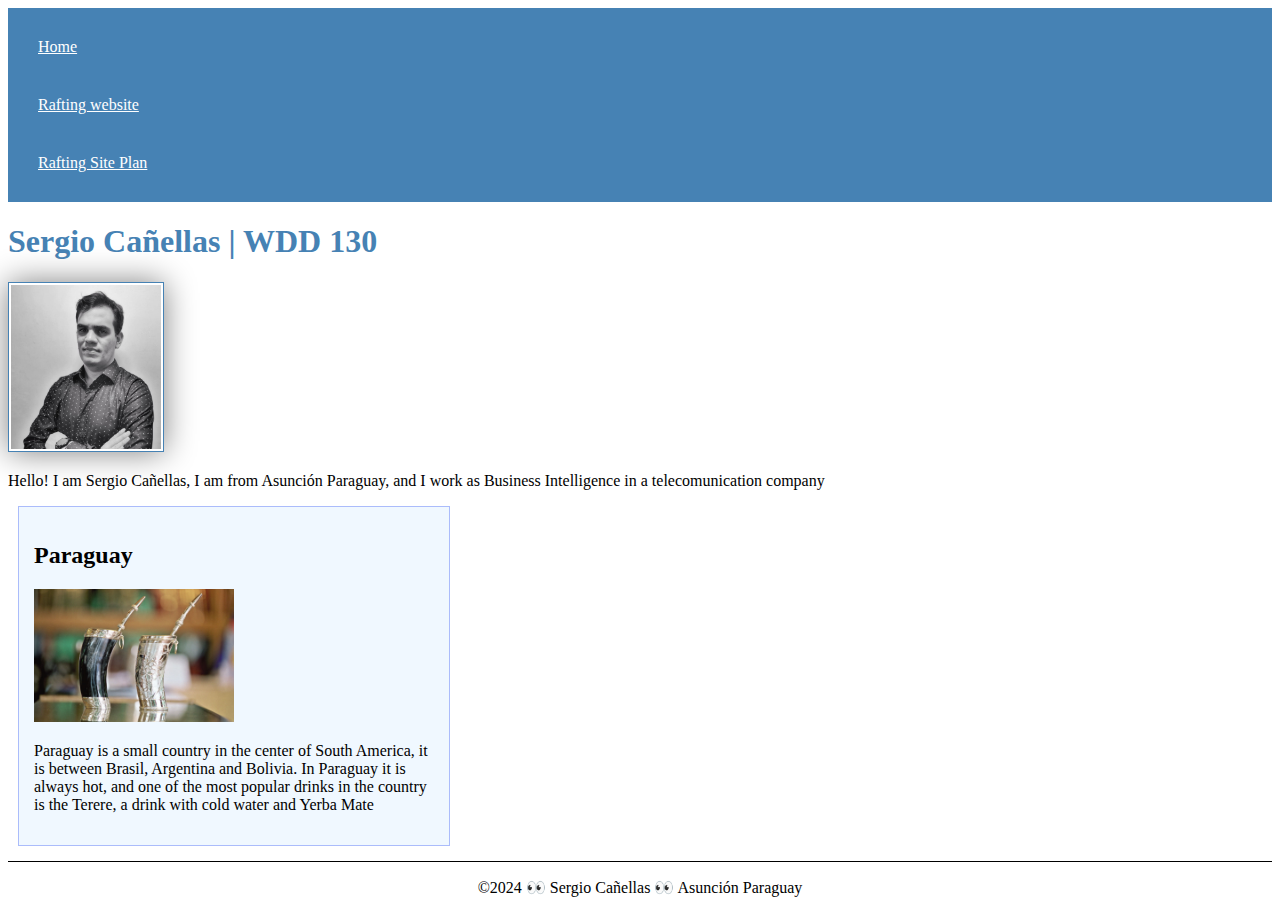
==== index.html @ 0b73bd79 "index change added" ====
<!DOCTYPE html>
<html lang="en">
<head>
    <meta charset="UTF-8">
    <meta name="viewport" content="width=device-width, initial-scale=1.0">
    <title>Sergio Canellas | WDD 130</title>
    <meta name="description" content="This home page is about Sergio Cañellas, who is learning HTML and CSS in the course Web Fundamentals">
    <meta name="author" content="Sergio Cañellas">
    <link rel="stylesheet" href="styles/styles.css">
</head>
<body>
    <header>
        <nav>
            <a href="#">Home</a>
            <a href="wwr/">Rafting website</a>
            <a href="wwr/site-plan-rafting.html">Rafting Site Plan</a>
         </nav>
    </header>
    <main>
        <h1>Sergio Cañellas | WDD 130</h1>
        <img src="images/profile.jpeg" alt="Hello, my name is Sergio Cañellas" width="200">
        <p>Hello! I am Sergio Cañellas, I am from Asunción Paraguay, and 
            I work as Business Intelligence in a telecomunication company</p>
    </main>
    <aside>
        <h2>Paraguay</h2>
        <img src="images/guampas.jpg" alt="Guampa de terere">
        <p>Paraguay is a small country in the center of South America, it is between Brasil, Argentina and Bolivia. In Paraguay it is always hot, and one of the most popular drinks in the country is the Terere, a drink with cold water and Yerba Mate</p>
    </aside>
    <footer>
        <p>&#169;2024 👀 Sergio Cañellas 👀 Asunción Paraguay</p>
    </footer>
</body>
</html>
---- styles/styles.css ----
nav {
    background-color: steelblue;
    padding: 10px;
}
nav a {
    color: white;
    display: block;
    padding: 20px;
}
h1 {
    color: steelblue;
}
main img {
    width: 150px;
    height: auto;
    border: 1px solid steelblue;
    padding: 2px;
    box-shadow: 0 0 30px gray;
}
p {
    padding: 0;
}
main {
    max-width: 840px;
}
aside {
    margin: 10px;
    width: 400px;
    border: 1px solid rgb(171, 188, 251);
    padding: 15px;
    background-color: aliceblue;
    color: black;
}
aside img{
    width: 200px;
    height: auto;
}
footer {
    margin-top: 15px;
    border-top: 1px solid #000;
    text-align: center;
}
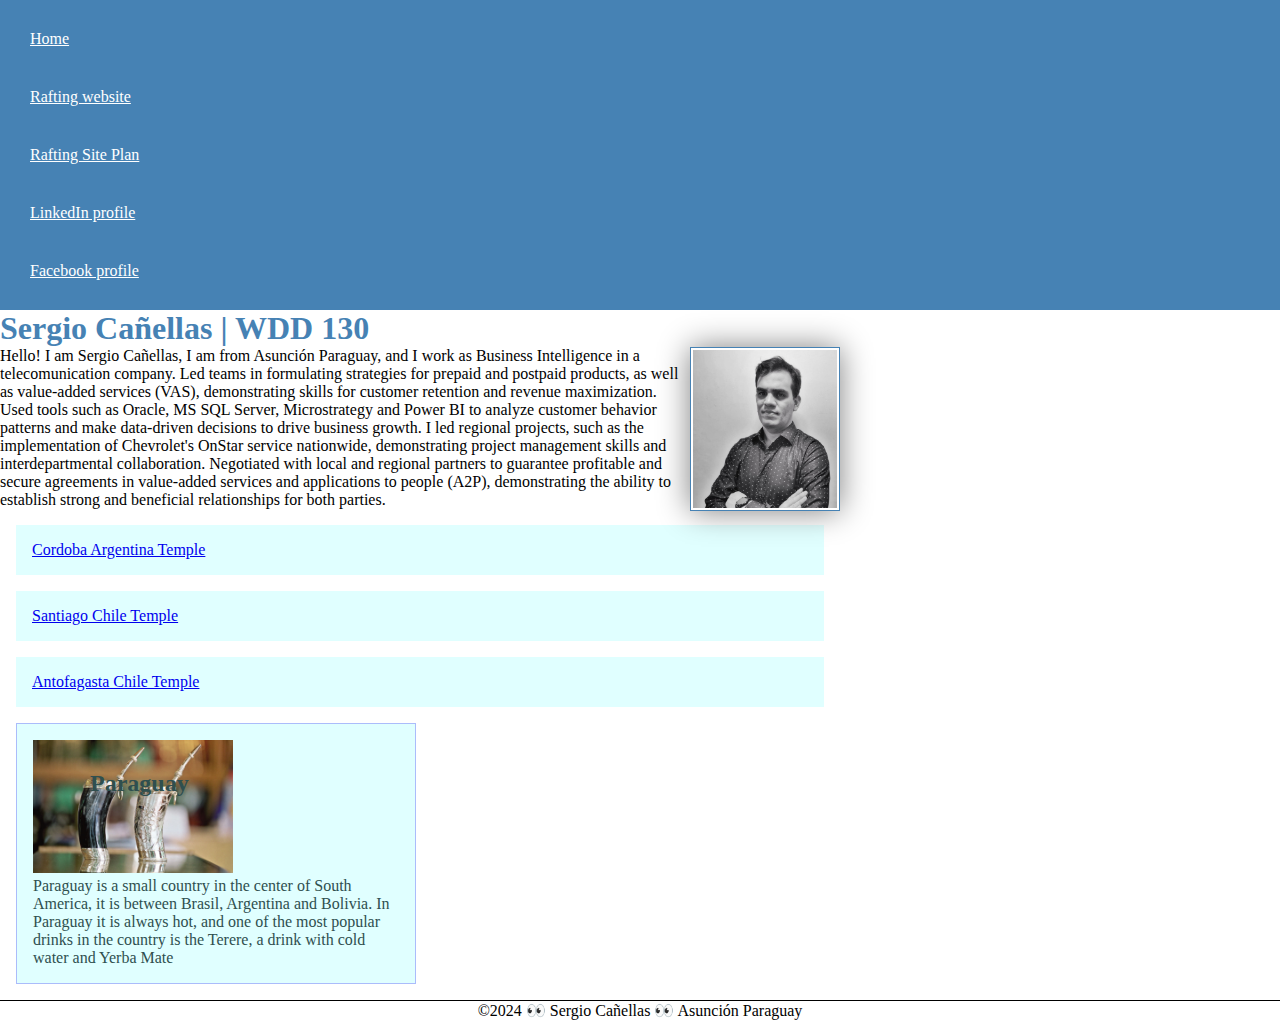
==== commit 173738ea: "index w03 added" ====
--- a/index.html
+++ b/index.html
@@ -14,15 +14,23 @@
             <a href="#">Home</a>
             <a href="wwr/">Rafting website</a>
             <a href="wwr/site-plan-rafting.html">Rafting Site Plan</a>
+            <a href="https://www.linkedin.com/in/sergiodanielcanellas/" target="_blank">LinkedIn profile</a>
+            <a href="https://www.facebook.com/sergiodaniel.canellas" target="_blank">Facebook profile</a>
          </nav>
     </header>
     <main>
         <h1>Sergio Cañellas | WDD 130</h1>
         <img src="images/profile.jpeg" alt="Hello, my name is Sergio Cañellas" width="200">
-        <p>Hello! I am Sergio Cañellas, I am from Asunción Paraguay, and 
-            I work as Business Intelligence in a telecomunication company</p>
+        <p>Hello! I am Sergio Cañellas, I am from Asunción Paraguay, and I work as Business Intelligence in a telecomunication company. Led teams in formulating strategies for prepaid and postpaid products, as well as value-added services (VAS), demonstrating skills for customer retention and revenue maximization. 
+            Used tools such as Oracle, MS SQL Server, Microstrategy and Power BI to analyze customer behavior patterns and make data-driven decisions to drive business growth. I led regional projects, such as the implementation of Chevrolet's OnStar service nationwide, demonstrating project management skills and interdepartmental collaboration.
+            Negotiated with local and regional partners to guarantee profitable and secure agreements in value-added services and applications to people (A2P), demonstrating the ability to establish strong and beneficial relationships for both parties.</p>
+        <li>
+            <ul class="box"><a href="https://content.churchofjesuschrist.org/templesldsorg/bc/Temples/photo-galleries/cordoba-argentina/2018/800x500/Cordoba-Argentina-Temple01.jpg" target="_blank">Cordoba Argentina Temple</a></ul>
+            <ul class="box"><a href="https://content.churchofjesuschrist.org/templesldsorg/bc/Temples/photo-galleries/santiago-chile/800x500/santiago-chile-lds-temple-1085562-wallpaper.jpg" target="_blank">Santiago Chile Temple</a></ul>
+            <ul class="box"><a href="https://churchofjesuschristtemples.org/antofagasta-chile-temple/" target="_blank">Antofagasta Chile Temple</a></ul>
+        </li>
     </main>
-    <aside>
+    <aside class="box">
         <h2>Paraguay</h2>
         <img src="images/guampas.jpg" alt="Guampa de terere">
         <p>Paraguay is a small country in the center of South America, it is between Brasil, Argentina and Bolivia. In Paraguay it is always hot, and one of the most popular drinks in the country is the Terere, a drink with cold water and Yerba Mate</p>
@@ -30,5 +38,6 @@
     <footer>
         <p>&#169;2024 👀 Sergio Cañellas 👀 Asunción Paraguay</p>
     </footer>
-</body>
+</body> 
+<!-- 06/may/2024 -->
 </html>--- a/styles/styles.css
+++ b/styles/styles.css
@@ -1,3 +1,8 @@
+*{
+    margin: 0;
+    padding: 0;
+    box-sizing: border-box;
+}
 nav {
     background-color: steelblue;
     padding: 10px;
@@ -16,6 +21,7 @@
     border: 1px solid steelblue;
     padding: 2px;
     box-shadow: 0 0 30px gray;
+    float: right;
 }
 p {
     padding: 0;
@@ -23,20 +29,30 @@
 main {
     max-width: 840px;
 }
-aside {
-    margin: 10px;
+aside {    
     width: 400px;
     border: 1px solid rgb(171, 188, 251);
-    padding: 15px;
-    background-color: aliceblue;
-    color: black;
 }
 aside img{
     width: 200px;
     height: auto;
+}
+aside h2{
+    position: absolute;
+    top: 770px;
+    left: 90px;
 }
 footer {
     margin-top: 15px;
     border-top: 1px solid #000;
     text-align: center;
 }
+/* Class Selectors */
+
+.box{
+    margin: 1rem;
+    padding: 1px solid rgba(0,0,0,.1);
+    padding: 1rem;
+    background-color: lightcyan;
+    color: darkslategray;
+}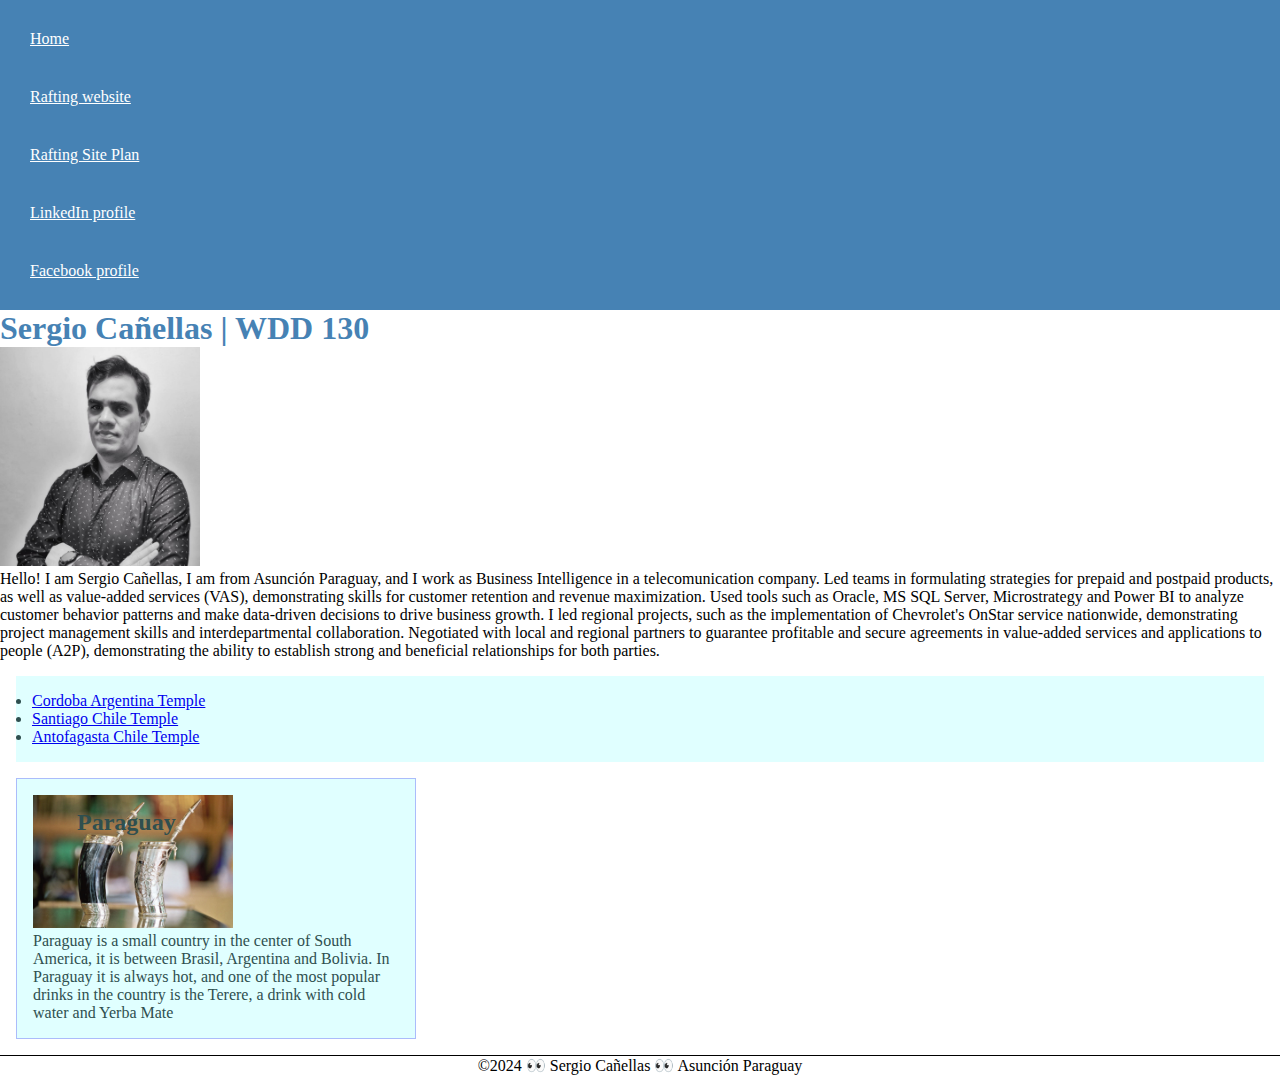
==== commit 6f8d5fc7: "w03 index added" ====
--- a/index.html
+++ b/index.html
@@ -18,17 +18,17 @@
             <a href="https://www.facebook.com/sergiodaniel.canellas" target="_blank">Facebook profile</a>
          </nav>
     </header>
-    <main>
+    <a>
         <h1>Sergio Cañellas | WDD 130</h1>
         <img src="images/profile.jpeg" alt="Hello, my name is Sergio Cañellas" width="200">
         <p>Hello! I am Sergio Cañellas, I am from Asunción Paraguay, and I work as Business Intelligence in a telecomunication company. Led teams in formulating strategies for prepaid and postpaid products, as well as value-added services (VAS), demonstrating skills for customer retention and revenue maximization. 
             Used tools such as Oracle, MS SQL Server, Microstrategy and Power BI to analyze customer behavior patterns and make data-driven decisions to drive business growth. I led regional projects, such as the implementation of Chevrolet's OnStar service nationwide, demonstrating project management skills and interdepartmental collaboration.
             Negotiated with local and regional partners to guarantee profitable and secure agreements in value-added services and applications to people (A2P), demonstrating the ability to establish strong and beneficial relationships for both parties.</p>
-        <li>
-            <ul class="box"><a href="https://content.churchofjesuschrist.org/templesldsorg/bc/Temples/photo-galleries/cordoba-argentina/2018/800x500/Cordoba-Argentina-Temple01.jpg" target="_blank">Cordoba Argentina Temple</a></ul>
-            <ul class="box"><a href="https://content.churchofjesuschrist.org/templesldsorg/bc/Temples/photo-galleries/santiago-chile/800x500/santiago-chile-lds-temple-1085562-wallpaper.jpg" target="_blank">Santiago Chile Temple</a></ul>
-            <ul class="box"><a href="https://churchofjesuschristtemples.org/antofagasta-chile-temple/" target="_blank">Antofagasta Chile Temple</a></ul>
-        </li>
+        <ul class="box">
+            <li><a href="https://content.churchofjesuschrist.org/templesldsorg/bc/Temples/photo-galleries/cordoba-argentina/2018/800x500/Cordoba-Argentina-Temple01.jpg" target="_blank">Cordoba Argentina Temple</a></li>
+            <li><a href="https://content.churchofjesuschrist.org/templesldsorg/bc/Temples/photo-galleries/santiago-chile/800x500/santiago-chile-lds-temple-1085562-wallpaper.jpg" target="_blank">Santiago Chile Temple</a></li>
+            <li><a href="https://churchofjesuschristtemples.org/antofagasta-chile-temple/" target="_blank">Antofagasta Chile Temple</a></li>
+        </ul>
     </main>
     <aside class="box">
         <h2>Paraguay</h2>
@@ -39,5 +39,5 @@
         <p>&#169;2024 👀 Sergio Cañellas 👀 Asunción Paraguay</p>
     </footer>
 </body> 
-<!-- 06/may/2024 -->
+<!-- 05/06/2024 -->
 </html>--- a/styles/styles.css
+++ b/styles/styles.css
@@ -1,4 +1,4 @@
-*{
+* {
     margin: 0;
     padding: 0;
     box-sizing: border-box;
@@ -32,6 +32,7 @@
 aside {    
     width: 400px;
     border: 1px solid rgb(171, 188, 251);
+    position: relative;
 }
 aside img{
     width: 200px;
@@ -39,8 +40,8 @@
 }
 aside h2{
     position: absolute;
-    top: 770px;
-    left: 90px;
+    top: 30px;
+    left: 60px;
 }
 footer {
     margin-top: 15px;
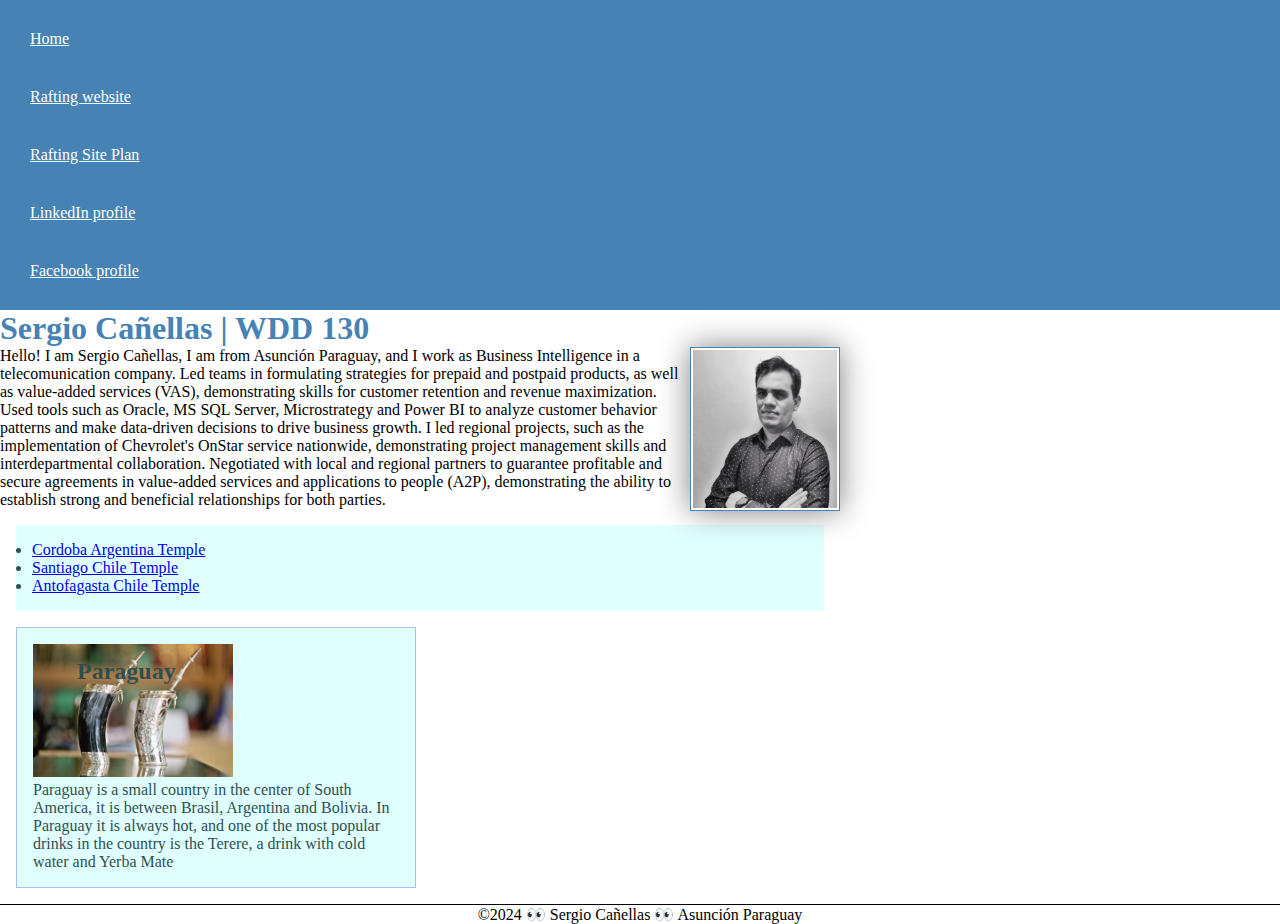
==== commit f6300c56: "new w03 index added" ====
--- a/index.html
+++ b/index.html
@@ -18,7 +18,7 @@
             <a href="https://www.facebook.com/sergiodaniel.canellas" target="_blank">Facebook profile</a>
          </nav>
     </header>
-    <a>
+    <main>
         <h1>Sergio Cañellas | WDD 130</h1>
         <img src="images/profile.jpeg" alt="Hello, my name is Sergio Cañellas" width="200">
         <p>Hello! I am Sergio Cañellas, I am from Asunción Paraguay, and I work as Business Intelligence in a telecomunication company. Led teams in formulating strategies for prepaid and postpaid products, as well as value-added services (VAS), demonstrating skills for customer retention and revenue maximization. 
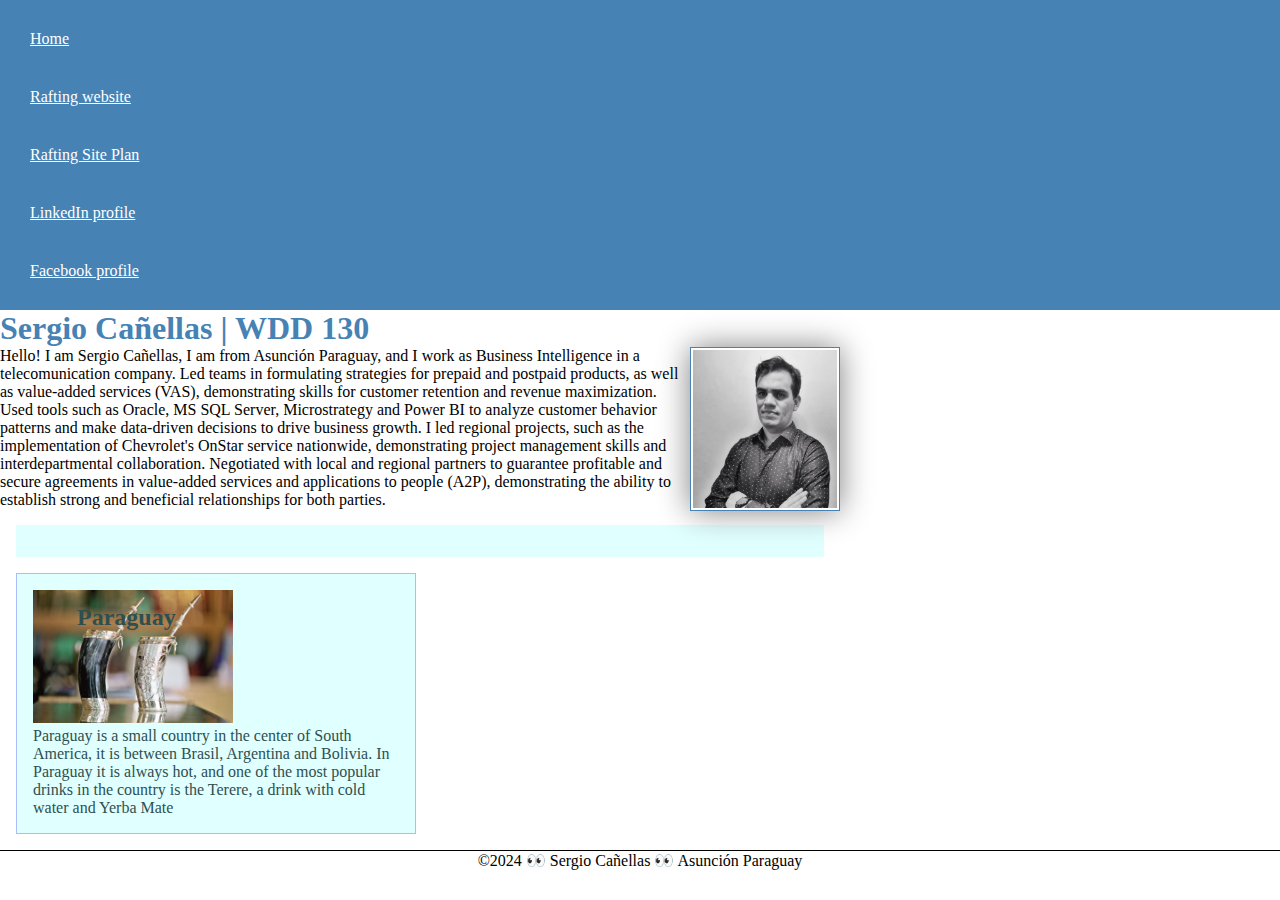
==== commit 8ef953f2: "new" ====
--- a/index.html
+++ b/index.html
@@ -25,9 +25,7 @@
             Used tools such as Oracle, MS SQL Server, Microstrategy and Power BI to analyze customer behavior patterns and make data-driven decisions to drive business growth. I led regional projects, such as the implementation of Chevrolet's OnStar service nationwide, demonstrating project management skills and interdepartmental collaboration.
             Negotiated with local and regional partners to guarantee profitable and secure agreements in value-added services and applications to people (A2P), demonstrating the ability to establish strong and beneficial relationships for both parties.</p>
         <ul class="box">
-            <li><a href="https://content.churchofjesuschrist.org/templesldsorg/bc/Temples/photo-galleries/cordoba-argentina/2018/800x500/Cordoba-Argentina-Temple01.jpg" target="_blank">Cordoba Argentina Temple</a></li>
-            <li><a href="https://content.churchofjesuschrist.org/templesldsorg/bc/Temples/photo-galleries/santiago-chile/800x500/santiago-chile-lds-temple-1085562-wallpaper.jpg" target="_blank">Santiago Chile Temple</a></li>
-            <li><a href="https://churchofjesuschristtemples.org/antofagasta-chile-temple/" target="_blank">Antofagasta Chile Temple</a></li>
+                        
         </ul>
     </main>
     <aside class="box">
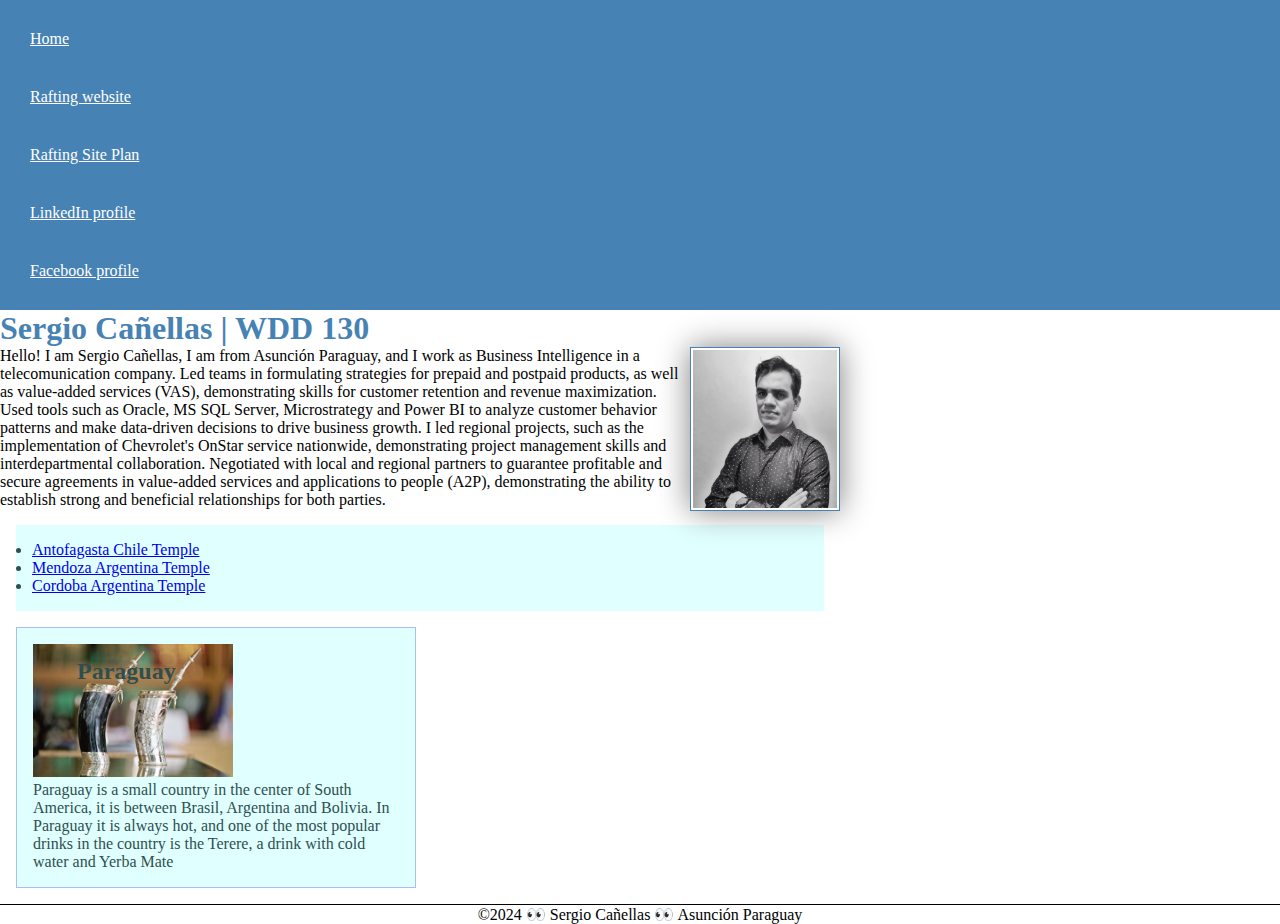
==== commit 4135c0d2: "new w03 added index" ====
--- a/index.html
+++ b/index.html
@@ -25,7 +25,9 @@
             Used tools such as Oracle, MS SQL Server, Microstrategy and Power BI to analyze customer behavior patterns and make data-driven decisions to drive business growth. I led regional projects, such as the implementation of Chevrolet's OnStar service nationwide, demonstrating project management skills and interdepartmental collaboration.
             Negotiated with local and regional partners to guarantee profitable and secure agreements in value-added services and applications to people (A2P), demonstrating the ability to establish strong and beneficial relationships for both parties.</p>
         <ul class="box">
-                        
+            <li><a href="https://churchofjesuschristtemples.org/antofagasta-chile-temple/photographs/" target="_blank">Antofagasta Chile Temple</a></li>
+            <li><a href="https://churchofjesuschristtemples.org/mendoza-argentina-temple/" target="_blank">Mendoza Argentina Temple</a></li>
+            <li><a href="https://content.churchofjesuschrist.org/templesldsorg/bc/Temples/photo-galleries/cordoba-argentina/2018/800x500/Cordoba-Argentina-Temple01.jpg" target="_blank">Cordoba Argentina Temple</a></li>            
         </ul>
     </main>
     <aside class="box">
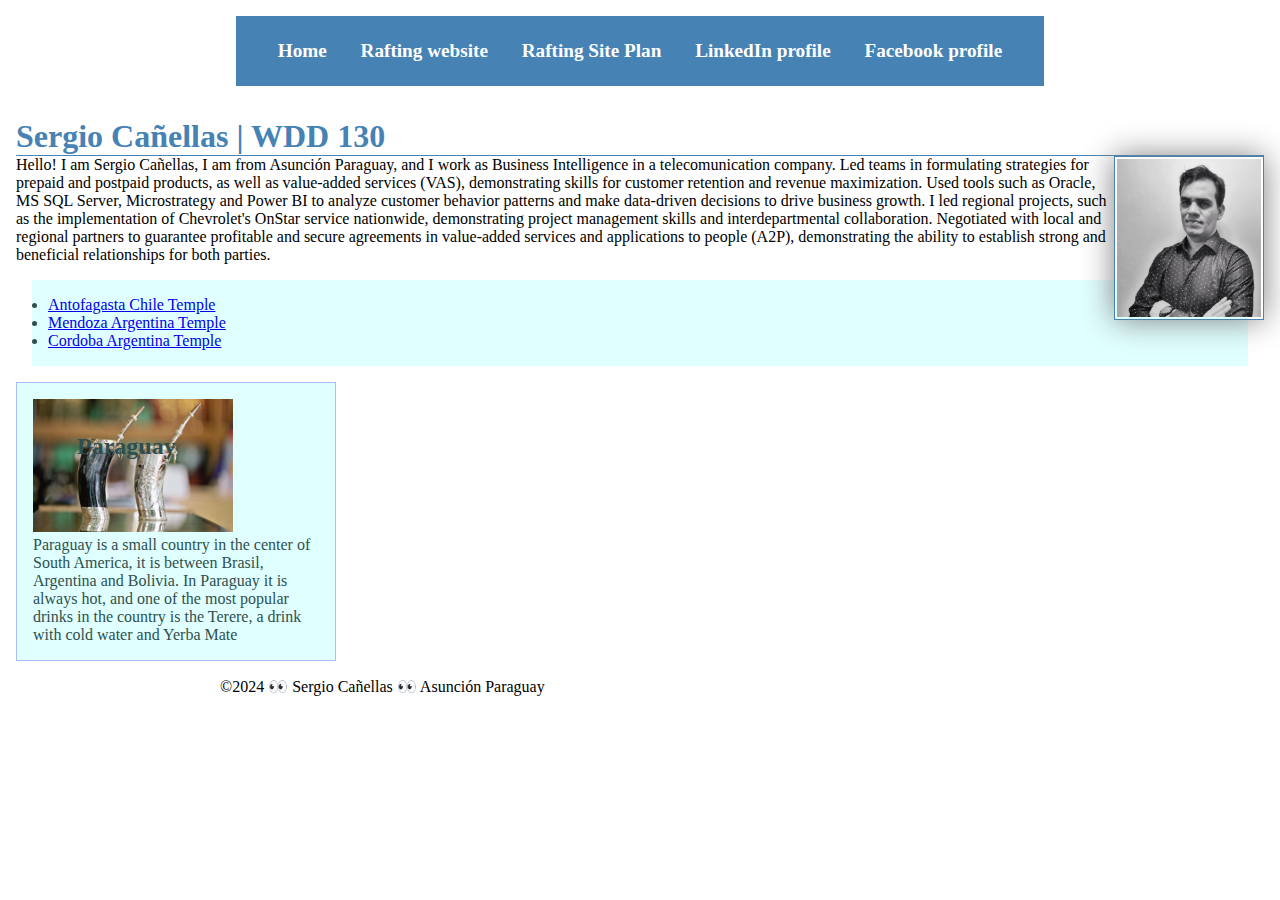
==== commit 7e90d1b5: "w04" ====
--- a/index.html
+++ b/index.html
@@ -18,23 +18,26 @@
             <a href="https://www.facebook.com/sergiodaniel.canellas" target="_blank">Facebook profile</a>
          </nav>
     </header>
-    <main>
-        <h1>Sergio Cañellas | WDD 130</h1>
-        <img src="images/profile.jpeg" alt="Hello, my name is Sergio Cañellas" width="200">
-        <p>Hello! I am Sergio Cañellas, I am from Asunción Paraguay, and I work as Business Intelligence in a telecomunication company. Led teams in formulating strategies for prepaid and postpaid products, as well as value-added services (VAS), demonstrating skills for customer retention and revenue maximization. 
-            Used tools such as Oracle, MS SQL Server, Microstrategy and Power BI to analyze customer behavior patterns and make data-driven decisions to drive business growth. I led regional projects, such as the implementation of Chevrolet's OnStar service nationwide, demonstrating project management skills and interdepartmental collaboration.
-            Negotiated with local and regional partners to guarantee profitable and secure agreements in value-added services and applications to people (A2P), demonstrating the ability to establish strong and beneficial relationships for both parties.</p>
-        <ul class="box">
-            <li><a href="https://churchofjesuschristtemples.org/antofagasta-chile-temple/photographs/" target="_blank">Antofagasta Chile Temple</a></li>
-            <li><a href="https://churchofjesuschristtemples.org/mendoza-argentina-temple/" target="_blank">Mendoza Argentina Temple</a></li>
-            <li><a href="https://content.churchofjesuschrist.org/templesldsorg/bc/Temples/photo-galleries/cordoba-argentina/2018/800x500/Cordoba-Argentina-Temple01.jpg" target="_blank">Cordoba Argentina Temple</a></li>            
-        </ul>
-    </main>
-    <aside class="box">
-        <h2>Paraguay</h2>
-        <img src="images/guampas.jpg" alt="Guampa de terere">
-        <p>Paraguay is a small country in the center of South America, it is between Brasil, Argentina and Bolivia. In Paraguay it is always hot, and one of the most popular drinks in the country is the Terere, a drink with cold water and Yerba Mate</p>
-    </aside>
+    <div class="grid"></div>
+        <main>
+            <h1>Sergio Cañellas | WDD 130</h1>
+            <img src="images/profile.jpeg" alt="Hello, my name is Sergio Cañellas" width="200">
+            <p>Hello! I am Sergio Cañellas, I am from Asunción Paraguay, and I work as Business Intelligence in a telecomunication company. Led teams in formulating strategies for prepaid and postpaid products, as well as value-added services (VAS), demonstrating skills for customer retention and revenue maximization. 
+                Used tools such as Oracle, MS SQL Server, Microstrategy and Power BI to analyze customer behavior patterns and make data-driven decisions to drive business growth. I led regional projects, such as the implementation of Chevrolet's OnStar service nationwide, demonstrating project management skills and interdepartmental collaboration.
+                Negotiated with local and regional partners to guarantee profitable and secure agreements in value-added services and applications to people (A2P), demonstrating the ability to establish strong and beneficial relationships for both parties.</p>
+            <ul class="box">
+                <li><a href="https://churchofjesuschristtemples.org/antofagasta-chile-temple/photographs/" target="_blank">Antofagasta Chile Temple</a></li>
+                <li><a href="https://churchofjesuschristtemples.org/mendoza-argentina-temple/" target="_blank">Mendoza Argentina Temple</a></li>
+                <li><a href="https://content.churchofjesuschrist.org/templesldsorg/bc/Temples/photo-galleries/cordoba-argentina/2018/800x500/Cordoba-Argentina-Temple01.jpg" target="_blank">Cordoba Argentina Temple</a></li>            
+            </ul>
+        </main>
+
+        <aside class="box">
+            <h2>Paraguay</h2>
+            <img src="images/guampas.jpg" alt="Guampa de terere">
+            <p>Paraguay is a small country in the center of South America, it is between Brasil, Argentina and Bolivia. In Paraguay it is always hot, and one of the most popular drinks in the country is the Terere, a drink with cold water and Yerba Mate</p>
+        </aside>
+</div>
     <footer>
         <p>&#169;2024 👀 Sergio Cañellas 👀 Asunción Paraguay</p>
     </footer>
--- a/styles/styles.css
+++ b/styles/styles.css
@@ -5,15 +5,28 @@
 }
 nav {
     background-color: steelblue;
-    padding: 10px;
+    padding: 1rem;
+    display: flex;
+    justify-content: space-evenly;
+    align-items: center;
+    margin: 1rem;
 }
 nav a {
     color: white;
     display: block;
-    padding: 20px;
+    padding: 0.5rem;
+    text-decoration: none;
+    font-size: 1.2rem;
+    font-weight: 700;    
 }
 h1 {
     color: steelblue;
+    border-bottom: 1px solid;
+    border-color: steelblue;
+}
+main{
+    margin: 1rem;
+    grid-column: 2;
 }
 main img {
     width: 150px;
@@ -26,13 +39,13 @@
 p {
     padding: 0;
 }
-main {
-    max-width: 840px;
-}
+
 aside {    
-    width: 400px;
+    width: 20rem;
     border: 1px solid rgb(171, 188, 251);
     position: relative;
+    grid-column: 1;
+    grid-row: 1;
 }
 aside img{
     width: 200px;
@@ -43,12 +56,24 @@
     top: 30px;
     left: 60px;
 }
-footer {
-    margin-top: 15px;
-    border-top: 1px solid #000;
-    text-align: center;
+header, .grid, footer {
+    max-width: 840px;
+    margin: 0 auto;
+}
+h2{
+    display: block;
+    font-size: 1.5rem;
+    margin-block-start: 0.83em;
+    margin-block-end: 0.83em;
+    margin-inline-start: 0px;
+    margin-inline-end: 0px;
+    font-weight: bold;
 }
 /* Class Selectors */
+.grid{
+    display: grid;
+    align-items: center;
+}
 
 .box{
     margin: 1rem;
@@ -56,4 +81,4 @@
     padding: 1rem;
     background-color: lightcyan;
     color: darkslategray;
-}+}
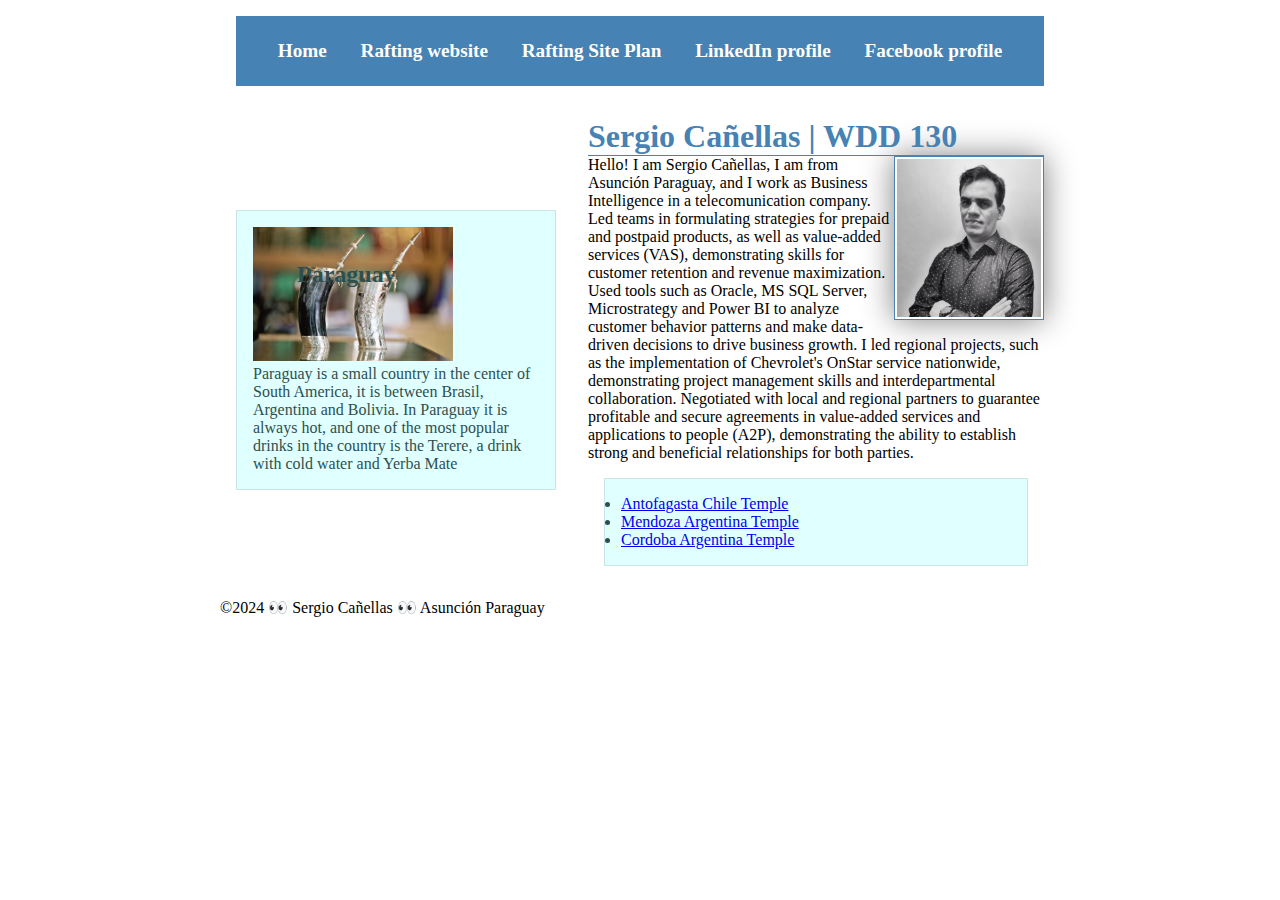
==== commit 8bf8560a: "w04_" ====
--- a/index.html
+++ b/index.html
@@ -18,7 +18,7 @@
             <a href="https://www.facebook.com/sergiodaniel.canellas" target="_blank">Facebook profile</a>
          </nav>
     </header>
-    <div class="grid"></div>
+    <div class="grid">
         <main>
             <h1>Sergio Cañellas | WDD 130</h1>
             <img src="images/profile.jpeg" alt="Hello, my name is Sergio Cañellas" width="200">
@@ -37,7 +37,7 @@
             <img src="images/guampas.jpg" alt="Guampa de terere">
             <p>Paraguay is a small country in the center of South America, it is between Brasil, Argentina and Bolivia. In Paraguay it is always hot, and one of the most popular drinks in the country is the Terere, a drink with cold water and Yerba Mate</p>
         </aside>
-</div>
+    </div>
     <footer>
         <p>&#169;2024 👀 Sergio Cañellas 👀 Asunción Paraguay</p>
     </footer>
--- a/styles/styles.css
+++ b/styles/styles.css
@@ -77,7 +77,7 @@
 
 .box{
     margin: 1rem;
-    padding: 1px solid rgba(0,0,0,.1);
+    border: 1px solid rgba(0,0,0,.1);
     padding: 1rem;
     background-color: lightcyan;
     color: darkslategray;
